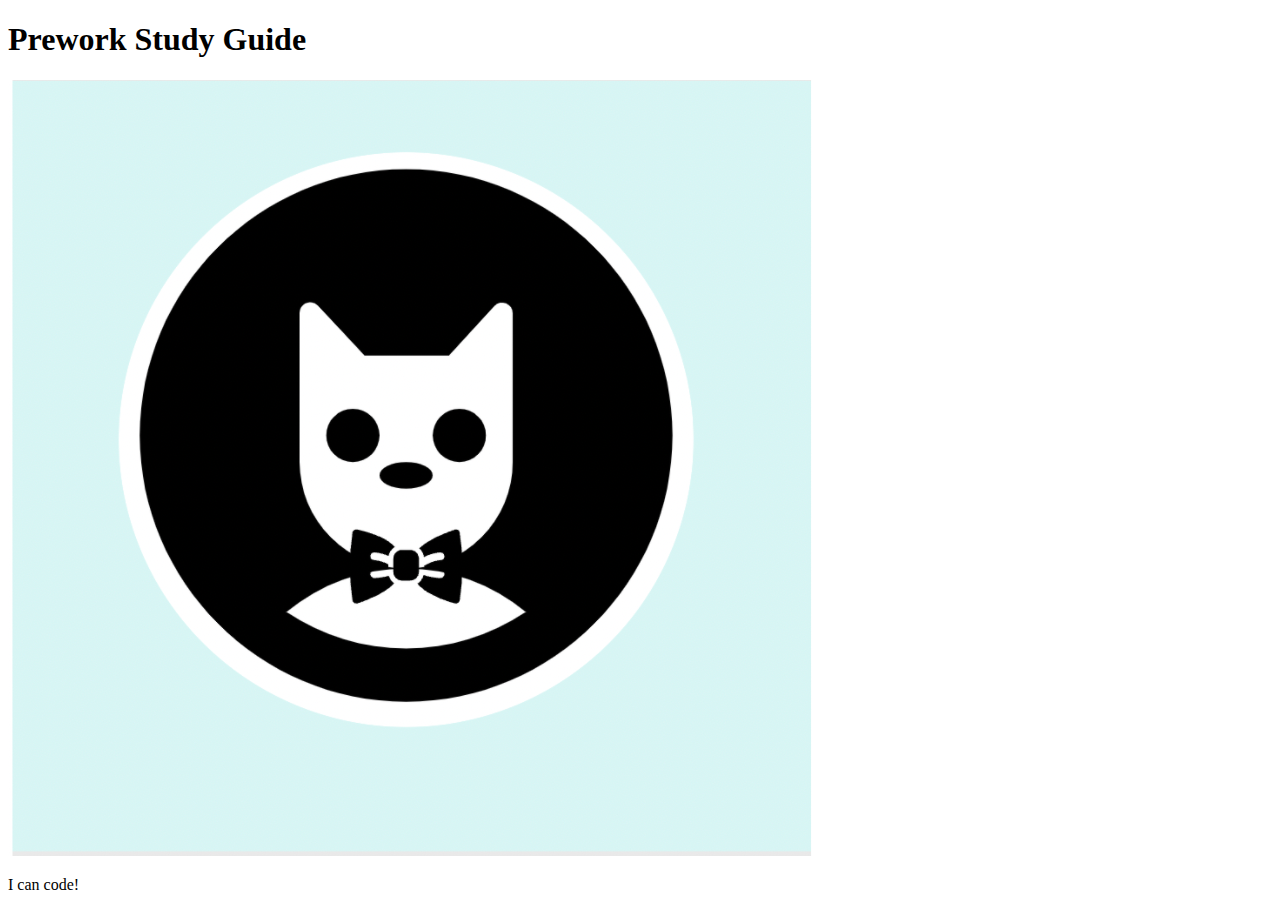
==== prework-study-guide/prework-study-guide/index.html @ 2fa5e435 "add starter code" ====
<!DOCTYPE html>
<html lang="en">
  <head>
    <meta charset="UTF-8" />
    <meta http-equiv="X-UA-Compatible" content="IE=edge" />
    <meta name="viewport" content="width=device-width, initial-scale=1.0" />
    <title>Prework Study Guide</title>
  </head>
  <body>
    <header id="top">
      <h1>Prework Study Guide</h1>
      <img src="./assets/bowtie-cat.png" alt="Profile image of cat wearing a bow tie." />
    </header>
    <main>
      <!-- Student code goes here -->
    </main>

    <footer>
      <p>I can code!</p>
    </footer>
  </body>
</html>
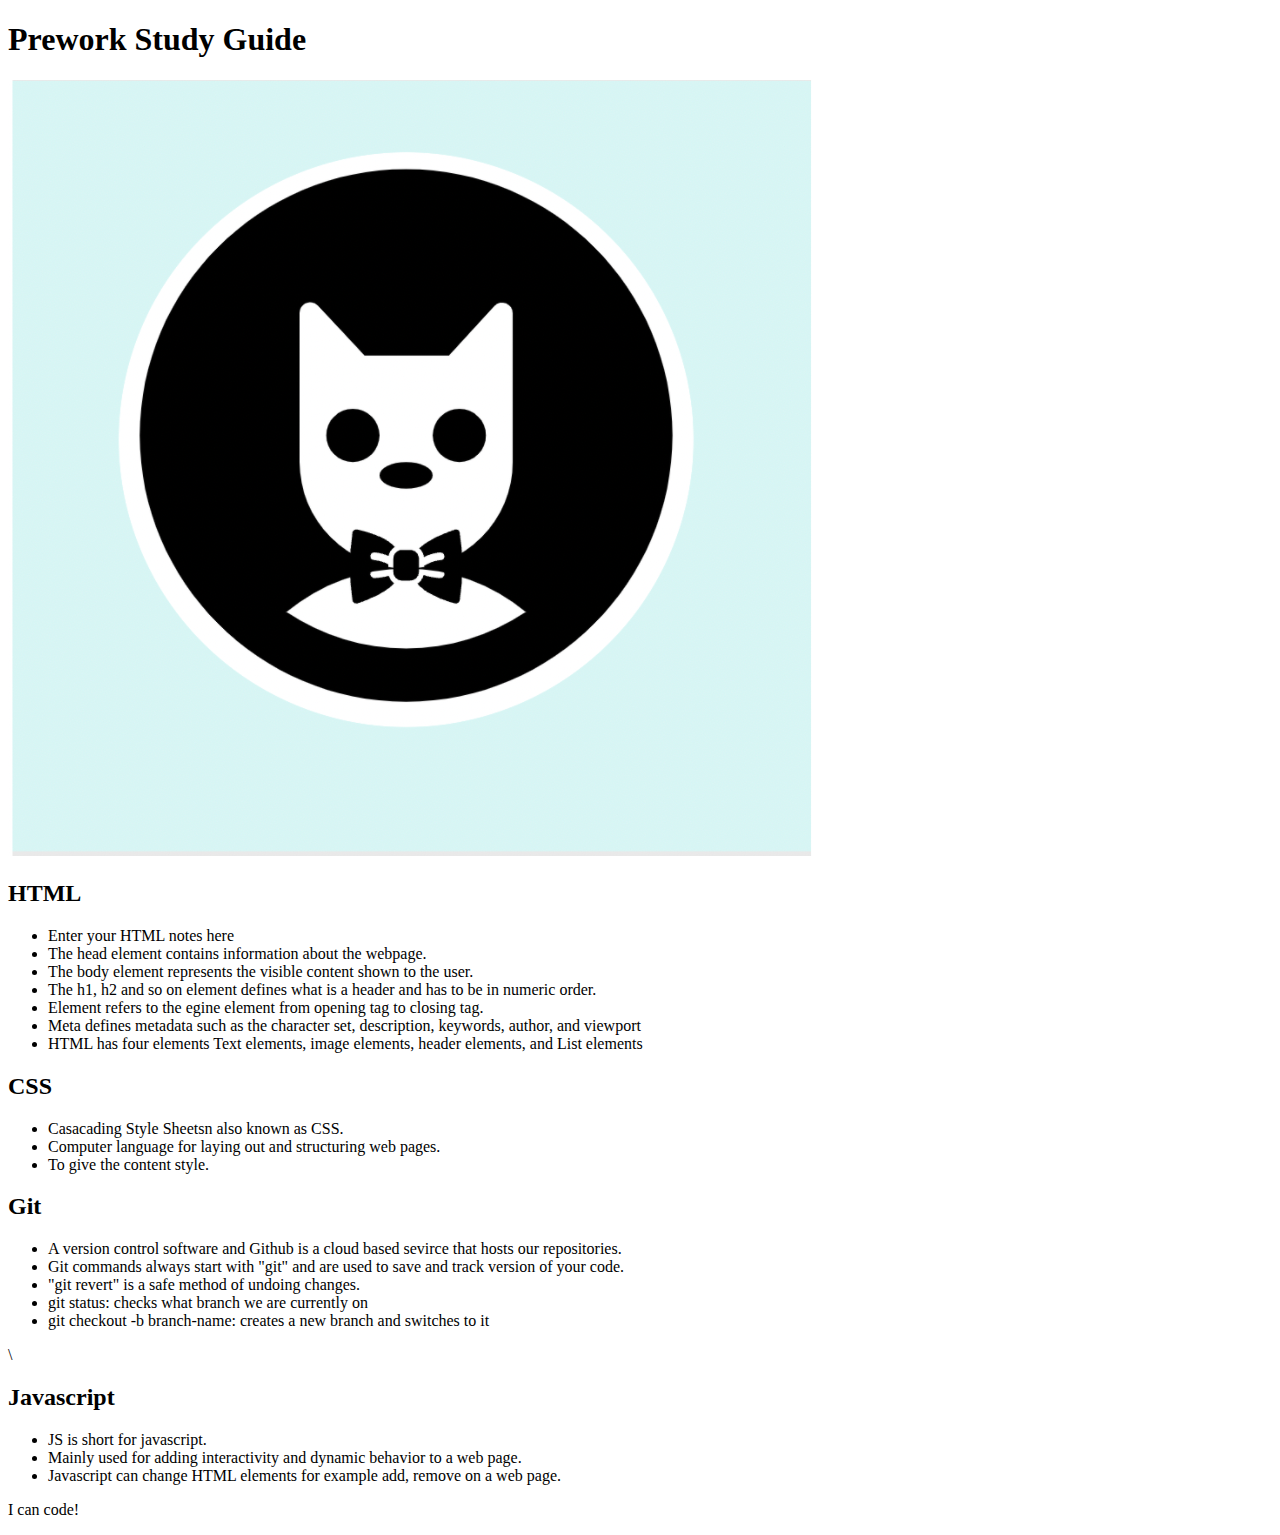
==== commit 0520a800: "add code to HTML file" ====
--- a/prework-study-guide/prework-study-guide/index.html
+++ b/prework-study-guide/prework-study-guide/index.html
@@ -12,7 +12,47 @@
       <img src="./assets/bowtie-cat.png" alt="Profile image of cat wearing a bow tie." />
     </header>
     <main>
-      <!-- Student code goes here -->
+      <section class="card" id="html-section">
+        <h2>HTML</h2>
+        <ul>
+          <li>Enter your HTML notes here</li>
+          <li>The head element contains information about the webpage.</li>
+          <li>The body element represents the visible content shown to the user.</li>
+          <li>The h1, h2 and so on element defines what is a header and has to be in numeric order.</li>
+          <li>Element refers to the egine element from opening tag to closing tag.</li>
+          <li>Meta defines metadata such as the character set, description, keywords, author, and viewport</li>
+          <li>HTML has four elements Text elements, image elements, header elements, and List elements</li>
+        </ul>
+      </section>
+   
+      <section class="card" id="css-section">
+        <h2>CSS</h2>
+      <ul>
+        <li>Casacading Style Sheetsn also known as CSS.</li>
+        <li>Computer language for laying out and structuring web pages.</li>
+        <li>To give the content style.</li> 
+      </ul>
+     </section>
+   
+      <section class="card" id="git-section">
+        <h2>Git</h2> 
+        <ul>
+          <li>A version control software and Github is a cloud based sevirce that hosts our repositories.</li>
+          <li>Git commands always start with "git" and are used to save and track version of your code.</li>
+          <li>"git revert" is a safe method of undoing changes.</li>
+          <li>git status: checks what branch we are currently on</li>
+          <li>git checkout -b branch-name: creates a new branch and switches to it</li>
+        </ul>
+      </section>
+   
+      <section class="card" id="javascript-section">\
+        <h2>Javascript</h2>
+        <ul>
+          <li>JS is short for javascript.</li>
+          <li>Mainly used for adding interactivity and dynamic behavior to a web page.</li>
+          <li>Javascript can change HTML elements for example add, remove on a web page.</li>
+        </ul>
+      </section>
     </main>
 
     <footer>
